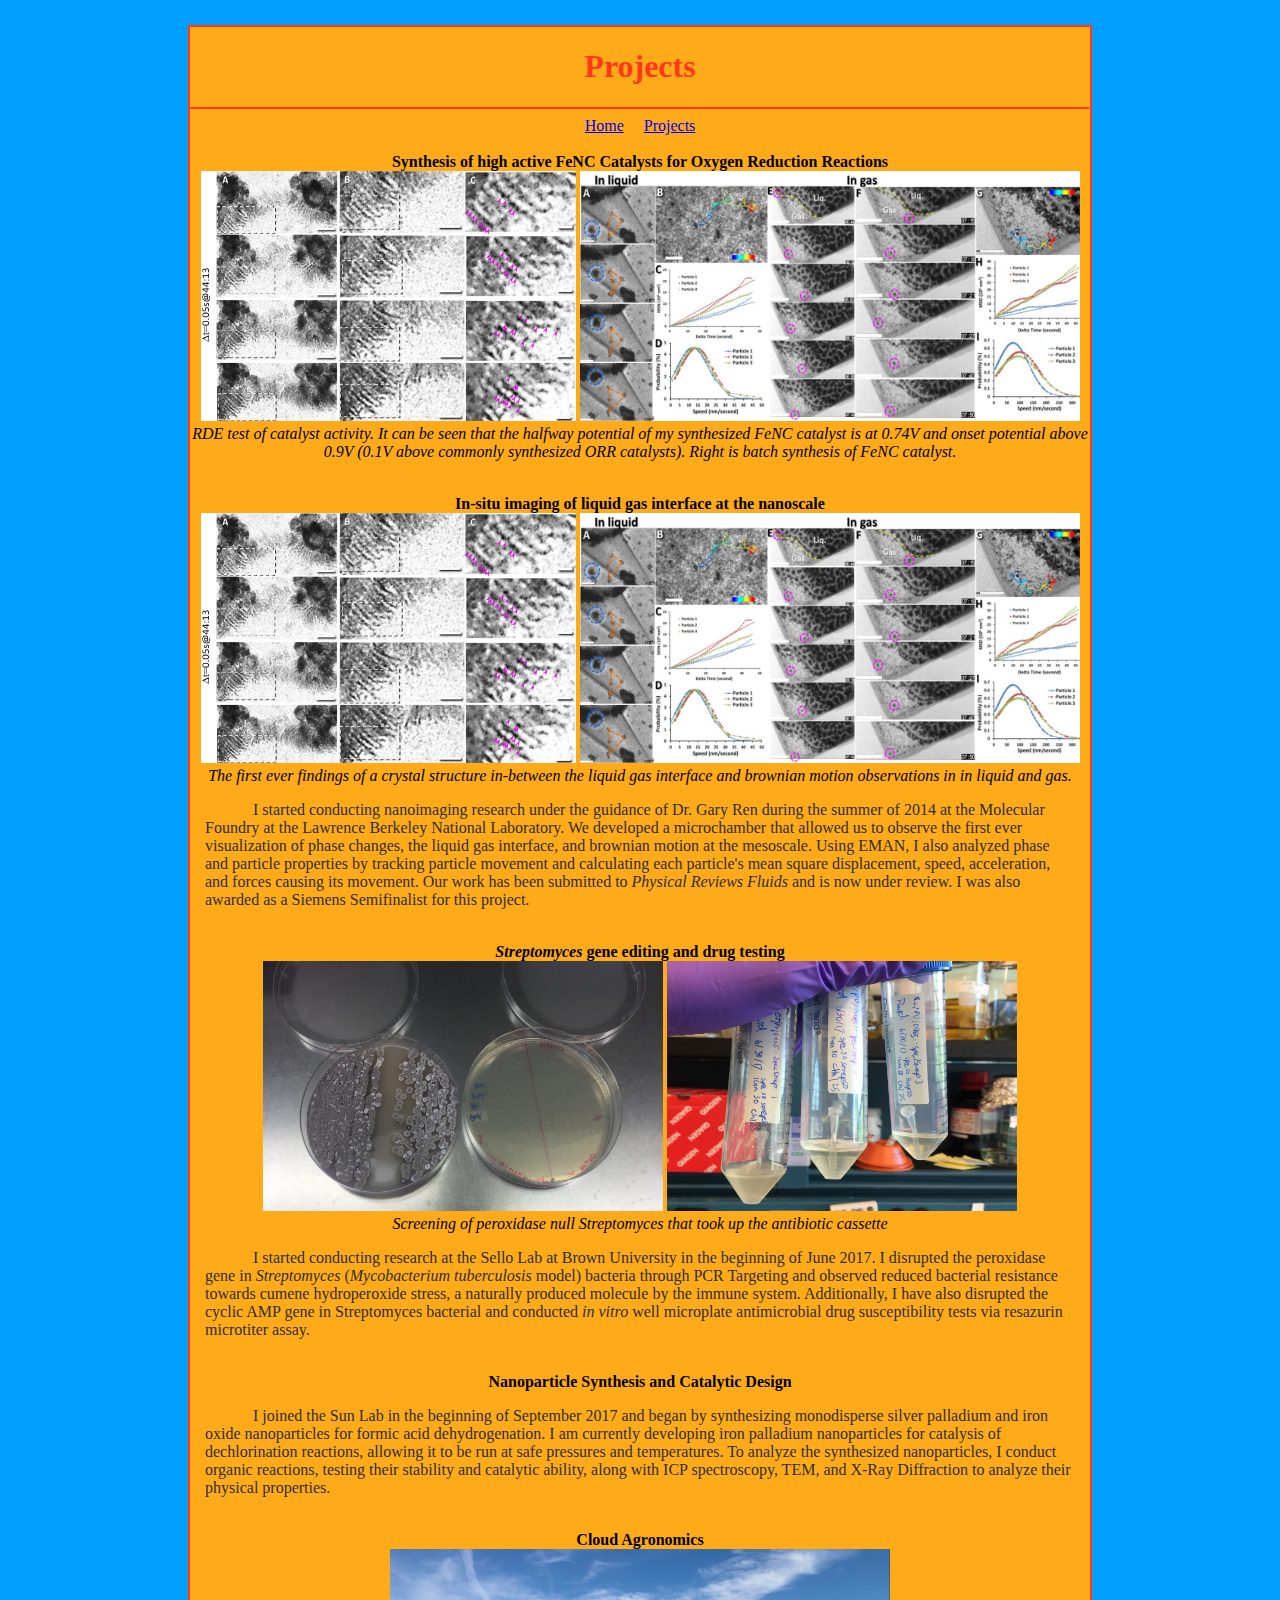
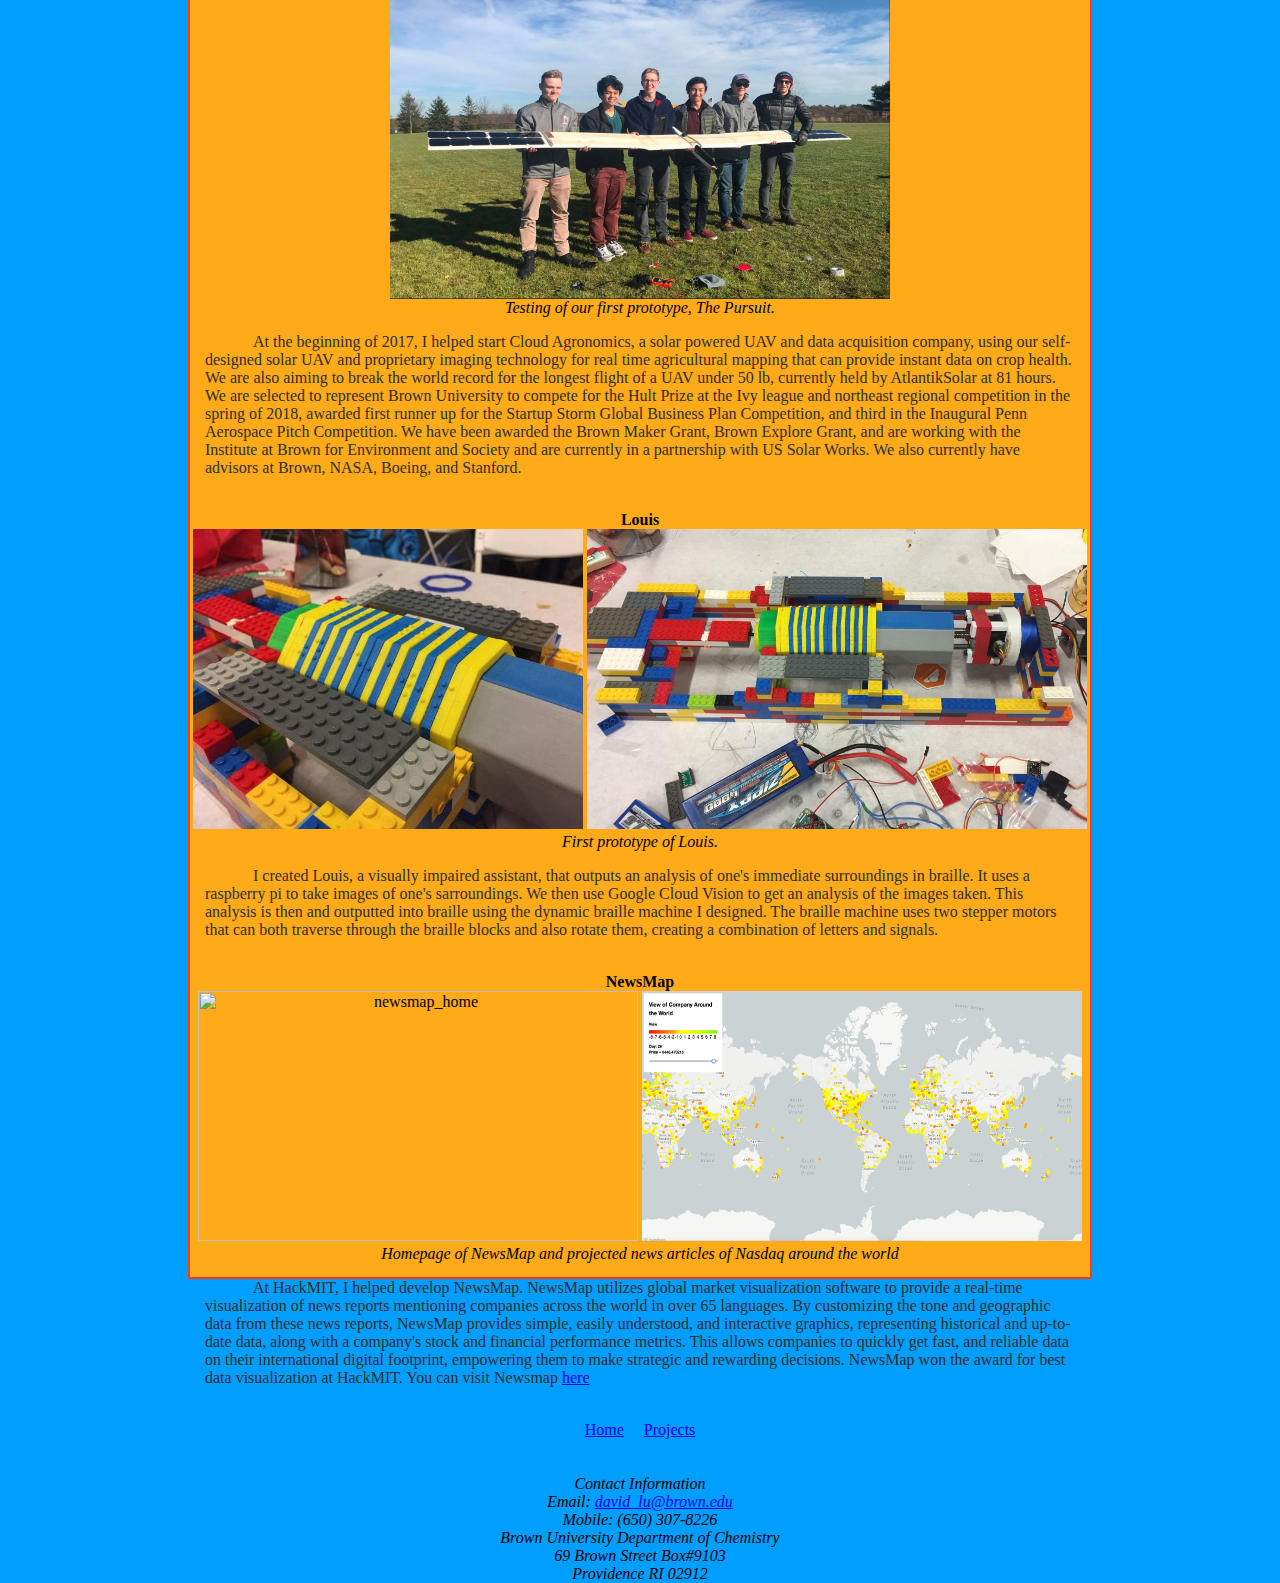
==== projects.html @ 8b68e7fd "website" ====
<html>
<head>
<title> David Lu </title>
<link href="style_projects.css" type="text/css" rel="stylesheet">
</head>
<body>
  <div id="main">
    <h1>Projects</h1>
    <hr>
  <a href="index.html">Home</a>&nbsp;&nbsp;&nbsp;&nbsp;
  <a href="projects.html">Projects</a>
  <br>
  <br>
  <center><b>Synthesis of high active FeNC Catalysts for Oxygen Reduction Reactions</b></center>
  <img src="ltem_fiber_interface.png" alt="fiber" style="width:375px;height:250px;">
  <img src="ltem_bm.png" alt="brownian motion" style="width:500px;height:250px;">
  <i> RDE test of catalyst activity. It can be seen that the halfway potential of my synthesized FeNC catalyst is at 0.74V and onset potential above 0.9V (0.1V above commonly synthesized ORR catalysts). Right is batch synthesis of FeNC catalyst. </i>
  <p>

  </p>
  <br>
  <center><b>In-situ imaging of liquid gas interface at the nanoscale</b></center>
  <img src="ltem_fiber_interface.png" alt="fiber" style="width:375px;height:250px;">
  <img src="ltem_bm.png" alt="brownian motion" style="width:500px;height:250px;">
  <i> The first ever findings of a crystal structure in-between the liquid gas interface and brownian motion observations in in liquid and gas. </i>
  <p>
    I started conducting nanoimaging research under the guidance of Dr. Gary Ren during the summer
    of 2014 at the Molecular Foundry at the Lawrence Berkeley National Laboratory. We developed a microchamber
    that allowed us to observe the first ever visualization of phase changes, the liquid gas interface,
    and brownian motion at the mesoscale. Using EMAN, I also analyzed phase and particle properties by tracking particle movement
    and calculating each particle's mean square displacement, speed, acceleration, and forces causing its movement. Our work
    has been submitted to <i>Physical Reviews Fluids</i> and is now under review. I was also awarded as a Siemens Semifinalist for this project.
  </p>
  <br>
  <center><b><i>Streptomyces</i> gene editing and drug testing</b></center>
  <center><img src="plates.jpeg" alt="plates" style="width:400px;height:250px;">
  <img src="tubes.jpeg" alt="tubes" style="width:350px;height:250px;"></center>
  <i>Screening of peroxidase null Streptomyces that took up the antibiotic cassette</i>
  <p>
    I started conducting research at the Sello Lab at Brown University in the beginning of June 2017. I disrupted
    the peroxidase gene in <i>Streptomyces</i> (<i>Mycobacterium tuberculosis</i> model) bacteria through PCR Targeting and observed
    reduced bacterial resistance towards cumene hydroperoxide stress, a naturally produced molecule by the immune system.
    Additionally, I have also disrupted the cyclic AMP gene in Streptomyces bacterial and conducted <i>in vitro</i> well microplate
    antimicrobial drug susceptibility tests via resazurin microtiter assay.
  </p>
  <br>
  <center><b>Nanoparticle Synthesis and Catalytic Design</b></center>
  <p>
    I joined the Sun Lab in the beginning of September 2017 and began by synthesizing monodisperse silver palladium and iron oxide
    nanoparticles for formic acid dehydrogenation. I am currently developing iron palladium nanoparticles for catalysis of dechlorination
    reactions, allowing it to be run at safe pressures and temperatures. To analyze the synthesized nanoparticles, I conduct organic reactions,
    testing their stability and catalytic ability, along with ICP spectroscopy, TEM, and X-Ray Diffraction to analyze their physical properties.
  </p>
  <br>
  <center><b>Cloud Agronomics</b></center>
  <img src="cloud_agro.png" alt="cloud_agro" style="width:500px;height:350px;"><br>
  <i> Testing of our first prototype, The Pursuit.</i>
  <p>
    At the beginning of 2017, I helped start Cloud Agronomics, a solar powered UAV and
    data acquisition company, using our self-designed solar UAV and proprietary imaging technology
    for real time agricultural mapping that can provide instant data on crop health. We are also
    aiming to break the world record for the longest flight of a UAV under 50 lb, currently held by
    AtlantikSolar at 81 hours. We are selected to represent Brown University to compete for the
    Hult Prize at the Ivy league and northeast regional competition in the spring of 2018, awarded
    first runner up for the Startup Storm Global Business Plan Competition, and third in the Inaugural
    Penn Aerospace Pitch Competition. We have been awarded the Brown Maker Grant, Brown Explore Grant,
    and are working with the Institute at Brown for Environment and Society and are currently in a partnership with US Solar Works.
    We also currently have advisors at Brown, NASA, Boeing, and Stanford.
  </p>
  <br>
  <center><b>Louis</b></center>
  <img src="louis.jpg" alt="louis_zoom" style="width:390px;height:300px;">
  <img src="full_louis.JPG" alt="louis_full" style="width:500px;height:300px;"><br>
  <i> First prototype of Louis.</i>
  <p>
    I created Louis, a visually impaired assistant, that outputs an analysis of one's immediate surroundings in braille.
    It uses a raspberry pi to take images of one's sarroundings. We then use Google Cloud Vision to get an analysis of
    the images taken. This analysis is then and outputted into braille using the dynamic braille machine I designed.
    The braille machine uses two stepper motors that can both traverse through the
    braille blocks and also rotate them, creating a combination of letters and signals.
  </p>
  <br>
  <center><b>NewsMap</b></center>
  <img src="Newsmap.png" alt="newsmap_home" style="width:440px;height:250px;">
  <img src="nasdaq.png" alt="nasdaq_data" style="width:440px;height:250px;"><br>
  <i> Homepage of NewsMap and projected news articles of Nasdaq around the world</i>
  <p>
    At HackMIT, I helped develop NewsMap.
    NewsMap utilizes global market visualization software to provide a real-time visualization of news reports mentioning companies across the world in over 65 languages.
    By customizing the tone and geographic data from these news reports, NewsMap provides simple, easily understood, and interactive graphics, representing historical and up-to-date data, along with a company's stock and financial performance metrics.
    This allows companies to quickly get fast, and reliable data on their international digital footprint, empowering them to make strategic and rewarding decisions.
    NewsMap won the award for best data visualization at HackMIT. You can visit Newsmap <a href="https://newsmap2017.herokuapp.com/">here</a>
  </p>
  <br>

  <a href="index.html">Home</a>&nbsp;&nbsp;&nbsp;&nbsp;
  <a href="projects.html">Projects</a>
<br>
<br>
<br>


<address>
Contact Information</br>
Email: <a href="mailto:david_lu@brown.edu">david_lu@brown.edu</a><br>
Mobile: (650) 307-8226<br>
Brown University Department of Chemistry<br>
69 Brown Street Box#9103<br>
Providence RI 02912
</address>

</div>
</body>
</html>
---- style_projects.css ----
body{
  background: #009EFF;
  text-align: center;
}
#main {
  width: 900px;
  height: 2850px;
  background: #ffab19;
  margin: 25px auto;
  border: solid 2px #ff3819;
}
h1{
  text-align: center;
  font-family: "Times New Roman";
  font-size: 24pt;
  color: #ff3819;
}
hr{
  border-top: 1px solid #ff3819;
  border-bottom: 1px solid #ff3819;
}
p{
  font-family: "Caribi";
  font-size: 12pt;
  text-align: left;
  margin-right: 15px;
  margin-left: 15px;
  text-indent: 48px;
  color: #2f2d2d;
}

a{
  font-family: "Caribi";
  font-size: 12pt;
  text-align: left;
}
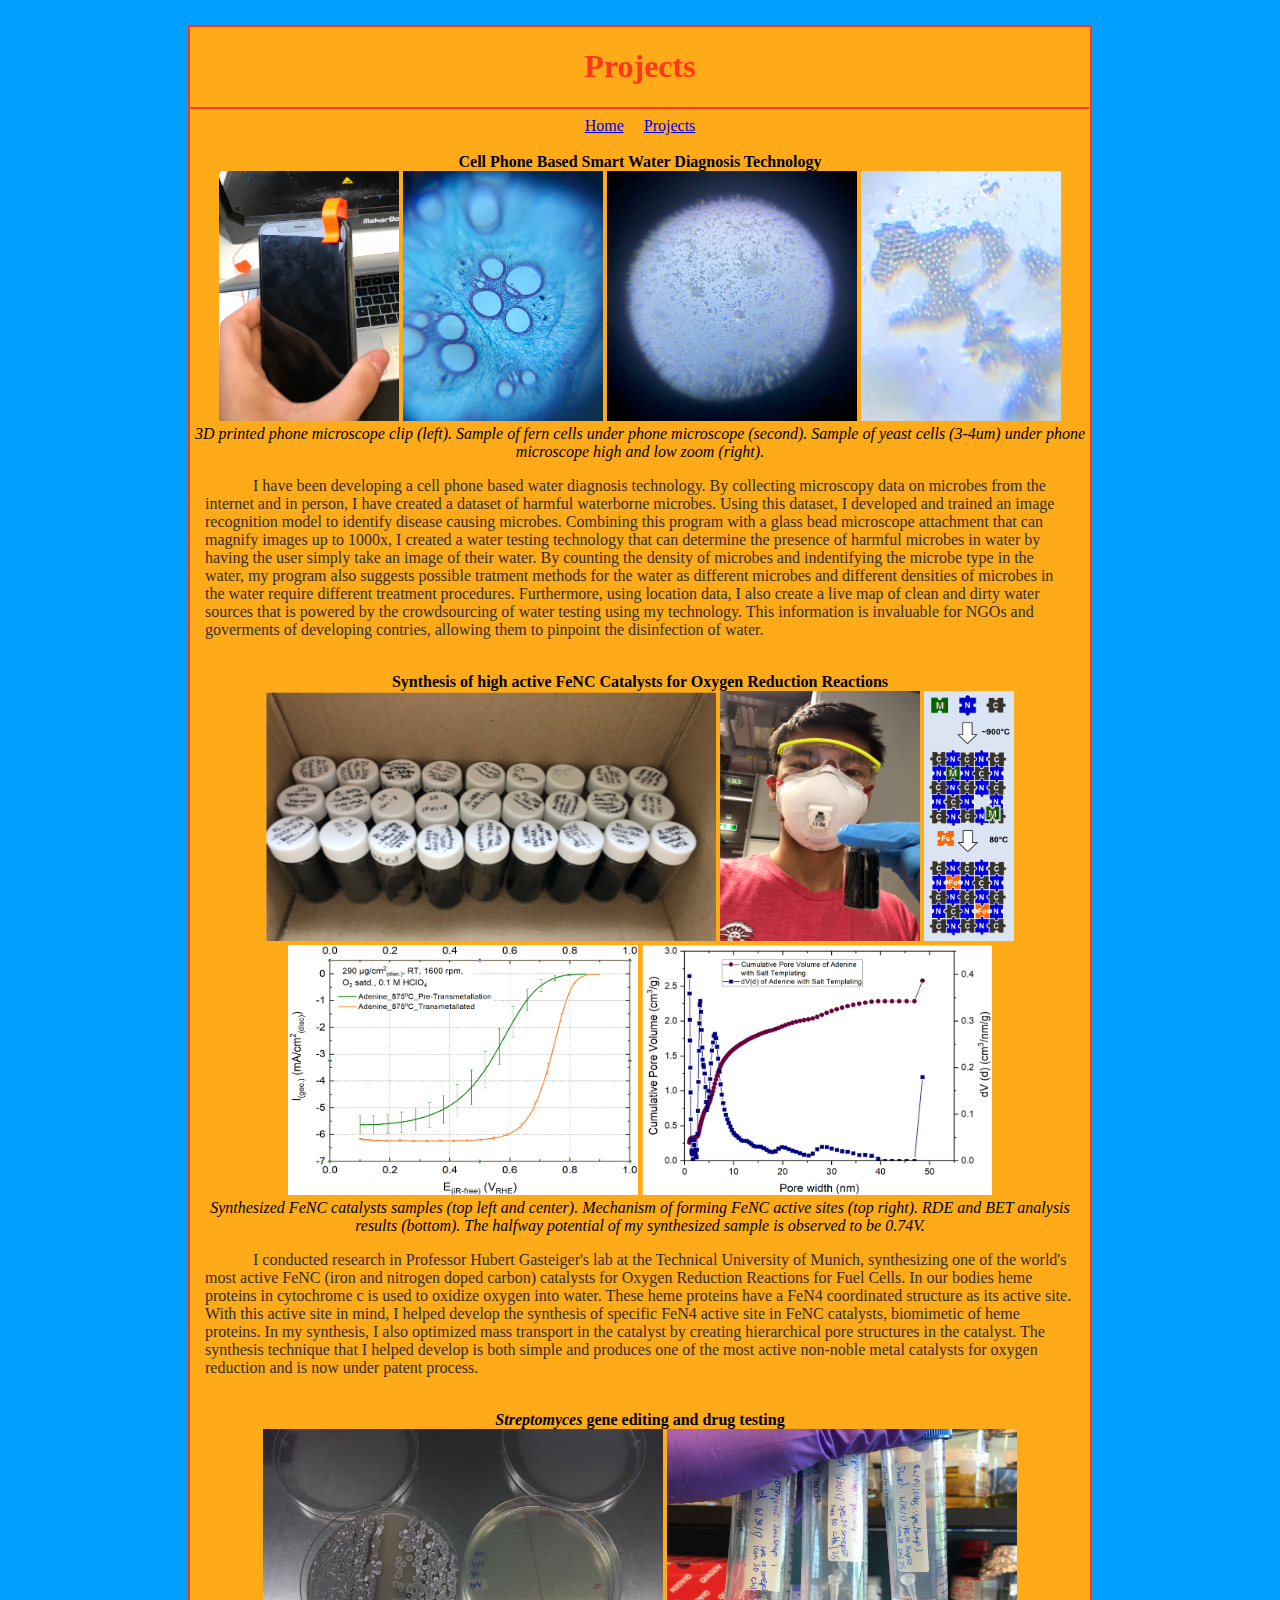
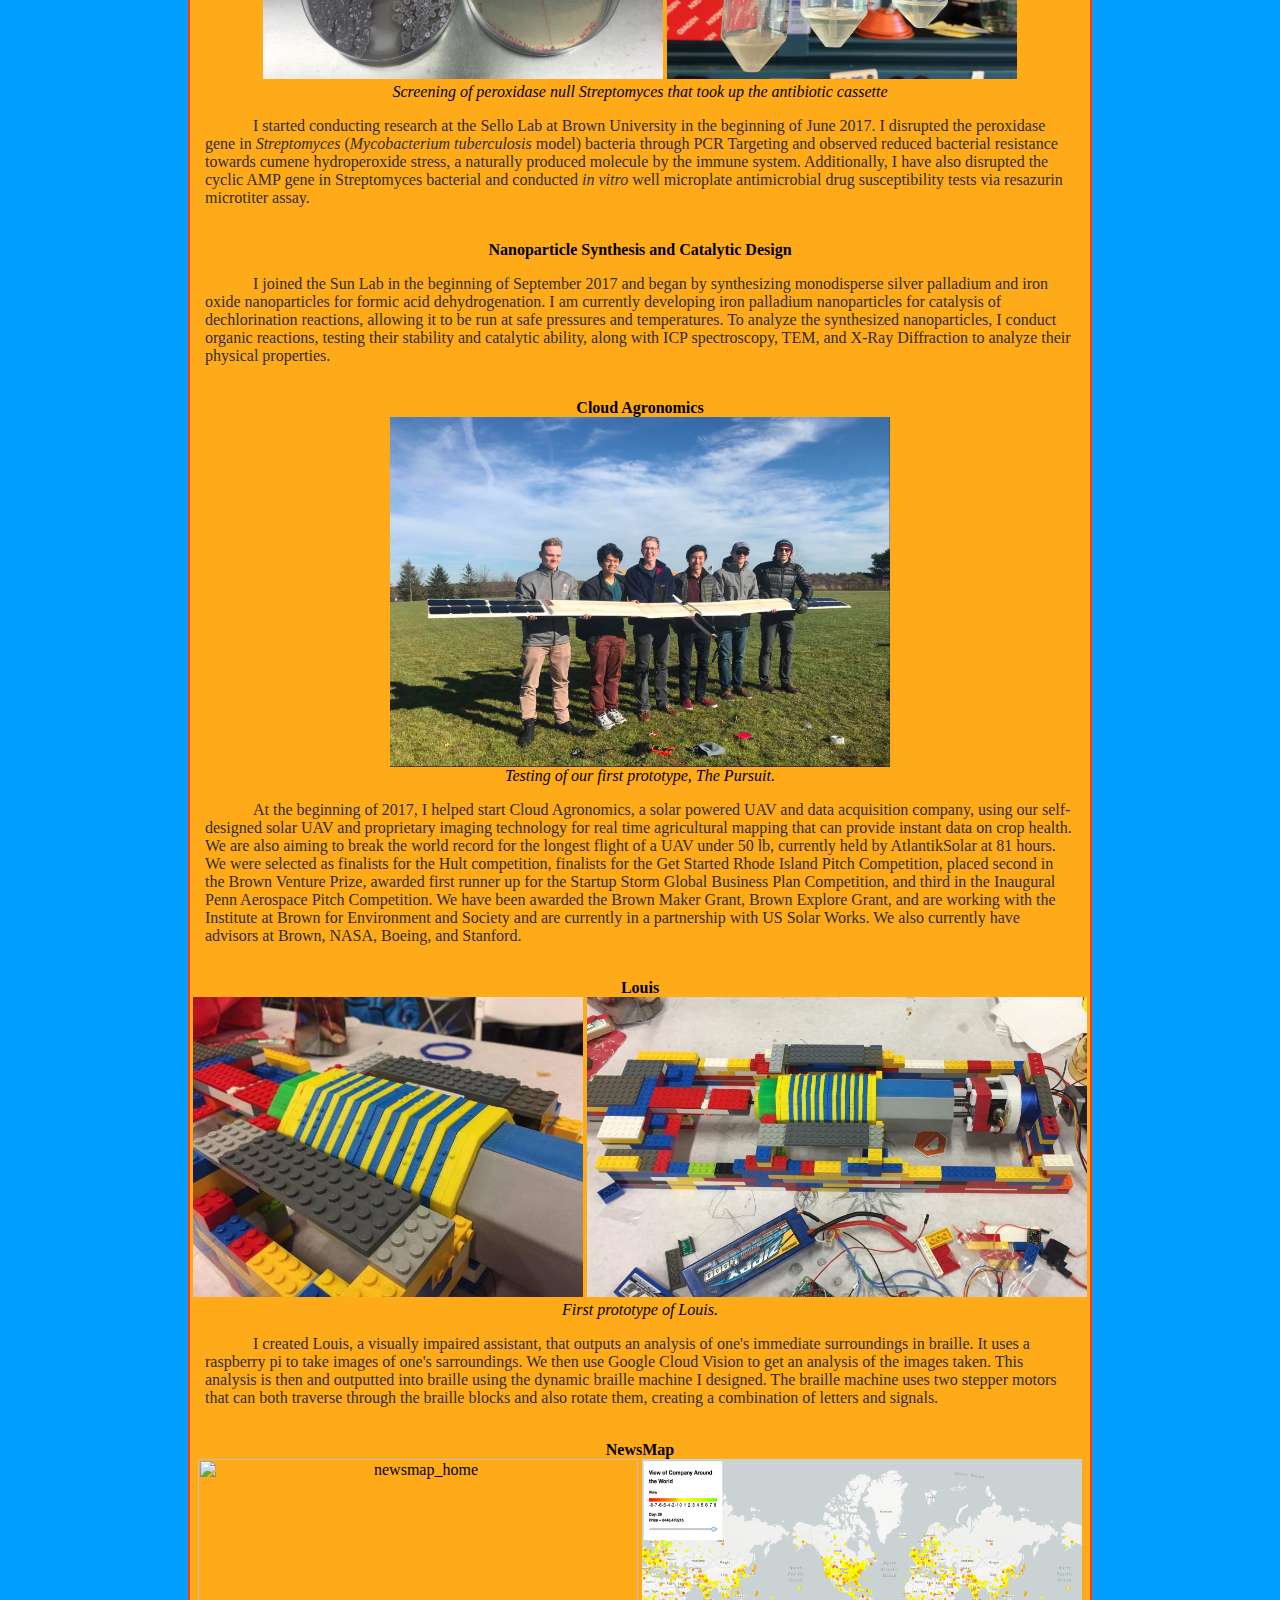
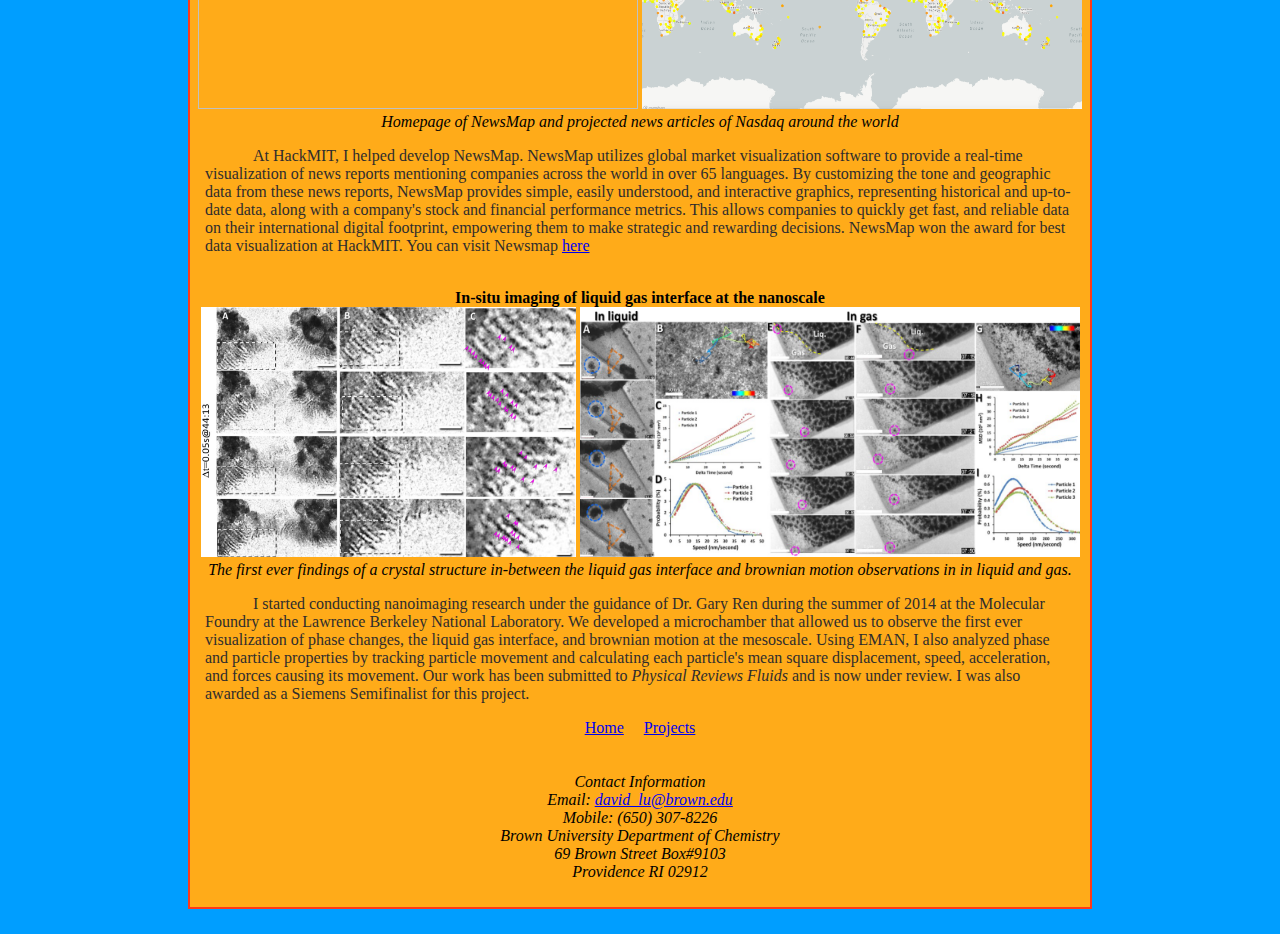
==== commit 40e1df47: "website new" ====
--- a/projects.html
+++ b/projects.html
@@ -11,25 +11,43 @@
   <a href="projects.html">Projects</a>
   <br>
   <br>
-  <center><b>Synthesis of high active FeNC Catalysts for Oxygen Reduction Reactions</b></center>
-  <img src="ltem_fiber_interface.png" alt="fiber" style="width:375px;height:250px;">
-  <img src="ltem_bm.png" alt="brownian motion" style="width:500px;height:250px;">
-  <i> RDE test of catalyst activity. It can be seen that the halfway potential of my synthesized FeNC catalyst is at 0.74V and onset potential above 0.9V (0.1V above commonly synthesized ORR catalysts). Right is batch synthesis of FeNC catalyst. </i>
+  <center><b>Cell Phone Based Smart Water Diagnosis Technology</b></center>
+  <img src="clip.jpg" alt="clipphone" style="width:180px;height:250px;">
+  <img src="slide.jpg" alt="noWatSlide" style="width:200px;height:250px;">
+  <img src="waterZoomOut.jpg" alt="waterout" style="width:250px;height:250px;">
+  <img src="waterSamp.jpg" alt="waterin" style="width:200px;height:250px;">
+  <br>
+  <i> 3D printed phone microscope clip (left). Sample of fern cells under phone microscope (second). Sample of yeast cells (3-4um) under phone microscope high and low zoom (right).</i>
   <p>
-
+    I have been developing a cell phone based water diagnosis technology. By collecting microscopy data on
+    microbes from the internet and in person, I have created a dataset of harmful waterborne microbes. Using this dataset,
+    I developed and trained an image recognition model to identify disease causing microbes. Combining this program with
+    a glass bead microscope attachment that can magnify images up to 1000x, I created a water testing technology that can
+    determine the presence of harmful microbes in water by having the user simply take an image of their water. By counting the
+    density of microbes and indentifying the microbe type in the water, my program also suggests possible tratment methods for the water
+    as different microbes and different densities of microbes in the water require different treatment procedures. Furthermore, using location
+    data, I also create a live map of clean and dirty water sources that is powered by the crowdsourcing of water testing using my technology.
+    This information is invaluable for NGOs and goverments of developing contries, allowing them to pinpoint the disinfection of water.
   </p>
   <br>
-  <center><b>In-situ imaging of liquid gas interface at the nanoscale</b></center>
-  <img src="ltem_fiber_interface.png" alt="fiber" style="width:375px;height:250px;">
-  <img src="ltem_bm.png" alt="brownian motion" style="width:500px;height:250px;">
-  <i> The first ever findings of a crystal structure in-between the liquid gas interface and brownian motion observations in in liquid and gas. </i>
+  <center><b>Synthesis of high active FeNC Catalysts for Oxygen Reduction Reactions</b></center>
+  <img src="catSamples.png" alt="catSamp" style="width:450px;height:250px;">
+  <img src="meAndCat.png" alt="MeAndSamp" style="width:200px;height:250px;">
+  <img src="tmnew.png" alt="transmetallation" style="width:90px;height:250px;">
+  <img src="rdeade.png" alt="RDE" style="width:350px;height:250px;">
+  <img src="adeporedist.png" alt="poredist" style="width:350px;height:250px;">
+  <br>
+  <i> Synthesized FeNC catalysts samples (top left and center). Mechanism of forming FeNC active sites (top right). RDE and BET analysis results (bottom). The halfway potential of my synthesized sample is observed to be 0.74V.</i>
   <p>
-    I started conducting nanoimaging research under the guidance of Dr. Gary Ren during the summer
-    of 2014 at the Molecular Foundry at the Lawrence Berkeley National Laboratory. We developed a microchamber
-    that allowed us to observe the first ever visualization of phase changes, the liquid gas interface,
-    and brownian motion at the mesoscale. Using EMAN, I also analyzed phase and particle properties by tracking particle movement
-    and calculating each particle's mean square displacement, speed, acceleration, and forces causing its movement. Our work
-    has been submitted to <i>Physical Reviews Fluids</i> and is now under review. I was also awarded as a Siemens Semifinalist for this project.
+    I conducted research in Professor Hubert Gasteiger's lab at the Technical University of Munich,
+    synthesizing one of the world's most active FeNC (iron and nitrogen doped carbon) catalysts for
+    Oxygen Reduction Reactions for Fuel Cells. In our bodies heme proteins in cytochrome c is used
+    to oxidize oxygen into water. These heme proteins have a FeN4 coordinated structure as its active site.
+    With this active site in mind, I helped develop the synthesis of specific FeN4 active site in FeNC catalysts,
+    biomimetic of heme proteins. In my synthesis, I also optimized mass transport in the catalyst by creating
+    hierarchical pore structures in the catalyst. The synthesis technique that I helped develop is
+    both simple and produces one of the most active non-noble metal catalysts for oxygen reduction
+    and is now under patent process.
   </p>
   <br>
   <center><b><i>Streptomyces</i> gene editing and drug testing</b></center>
@@ -60,9 +78,8 @@
     data acquisition company, using our self-designed solar UAV and proprietary imaging technology
     for real time agricultural mapping that can provide instant data on crop health. We are also
     aiming to break the world record for the longest flight of a UAV under 50 lb, currently held by
-    AtlantikSolar at 81 hours. We are selected to represent Brown University to compete for the
-    Hult Prize at the Ivy league and northeast regional competition in the spring of 2018, awarded
-    first runner up for the Startup Storm Global Business Plan Competition, and third in the Inaugural
+    AtlantikSolar at 81 hours. We were selected as finalists for the Hult competition, finalists for the Get Started Rhode Island Pitch Competition,
+    placed second in the Brown Venture Prize, awarded first runner up for the Startup Storm Global Business Plan Competition, and third in the Inaugural
     Penn Aerospace Pitch Competition. We have been awarded the Brown Maker Grant, Brown Explore Grant,
     and are working with the Institute at Brown for Environment and Society and are currently in a partnership with US Solar Works.
     We also currently have advisors at Brown, NASA, Boeing, and Stanford.
@@ -92,7 +109,18 @@
     NewsMap won the award for best data visualization at HackMIT. You can visit Newsmap <a href="https://newsmap2017.herokuapp.com/">here</a>
   </p>
   <br>
-
+  <center><b>In-situ imaging of liquid gas interface at the nanoscale</b></center>
+  <img src="ltem_fiber_interface.png" alt="fiber" style="width:375px;height:250px;">
+  <img src="ltem_bm.png" alt="brownian motion" style="width:500px;height:250px;">
+  <i> The first ever findings of a crystal structure in-between the liquid gas interface and brownian motion observations in in liquid and gas. </i>
+  <p>
+    I started conducting nanoimaging research under the guidance of Dr. Gary Ren during the summer
+    of 2014 at the Molecular Foundry at the Lawrence Berkeley National Laboratory. We developed a microchamber
+    that allowed us to observe the first ever visualization of phase changes, the liquid gas interface,
+    and brownian motion at the mesoscale. Using EMAN, I also analyzed phase and particle properties by tracking particle movement
+    and calculating each particle's mean square displacement, speed, acceleration, and forces causing its movement. Our work
+    has been submitted to <i>Physical Reviews Fluids</i> and is now under review. I was also awarded as a Siemens Semifinalist for this project.
+  </p>
   <a href="index.html">Home</a>&nbsp;&nbsp;&nbsp;&nbsp;
   <a href="projects.html">Projects</a>
 <br>
--- a/style_projects.css
+++ b/style_projects.css
@@ -4,7 +4,7 @@
 }
 #main {
   width: 900px;
-  height: 2850px;
+  height: 4080px;
   background: #ffab19;
   margin: 25px auto;
   border: solid 2px #ff3819;
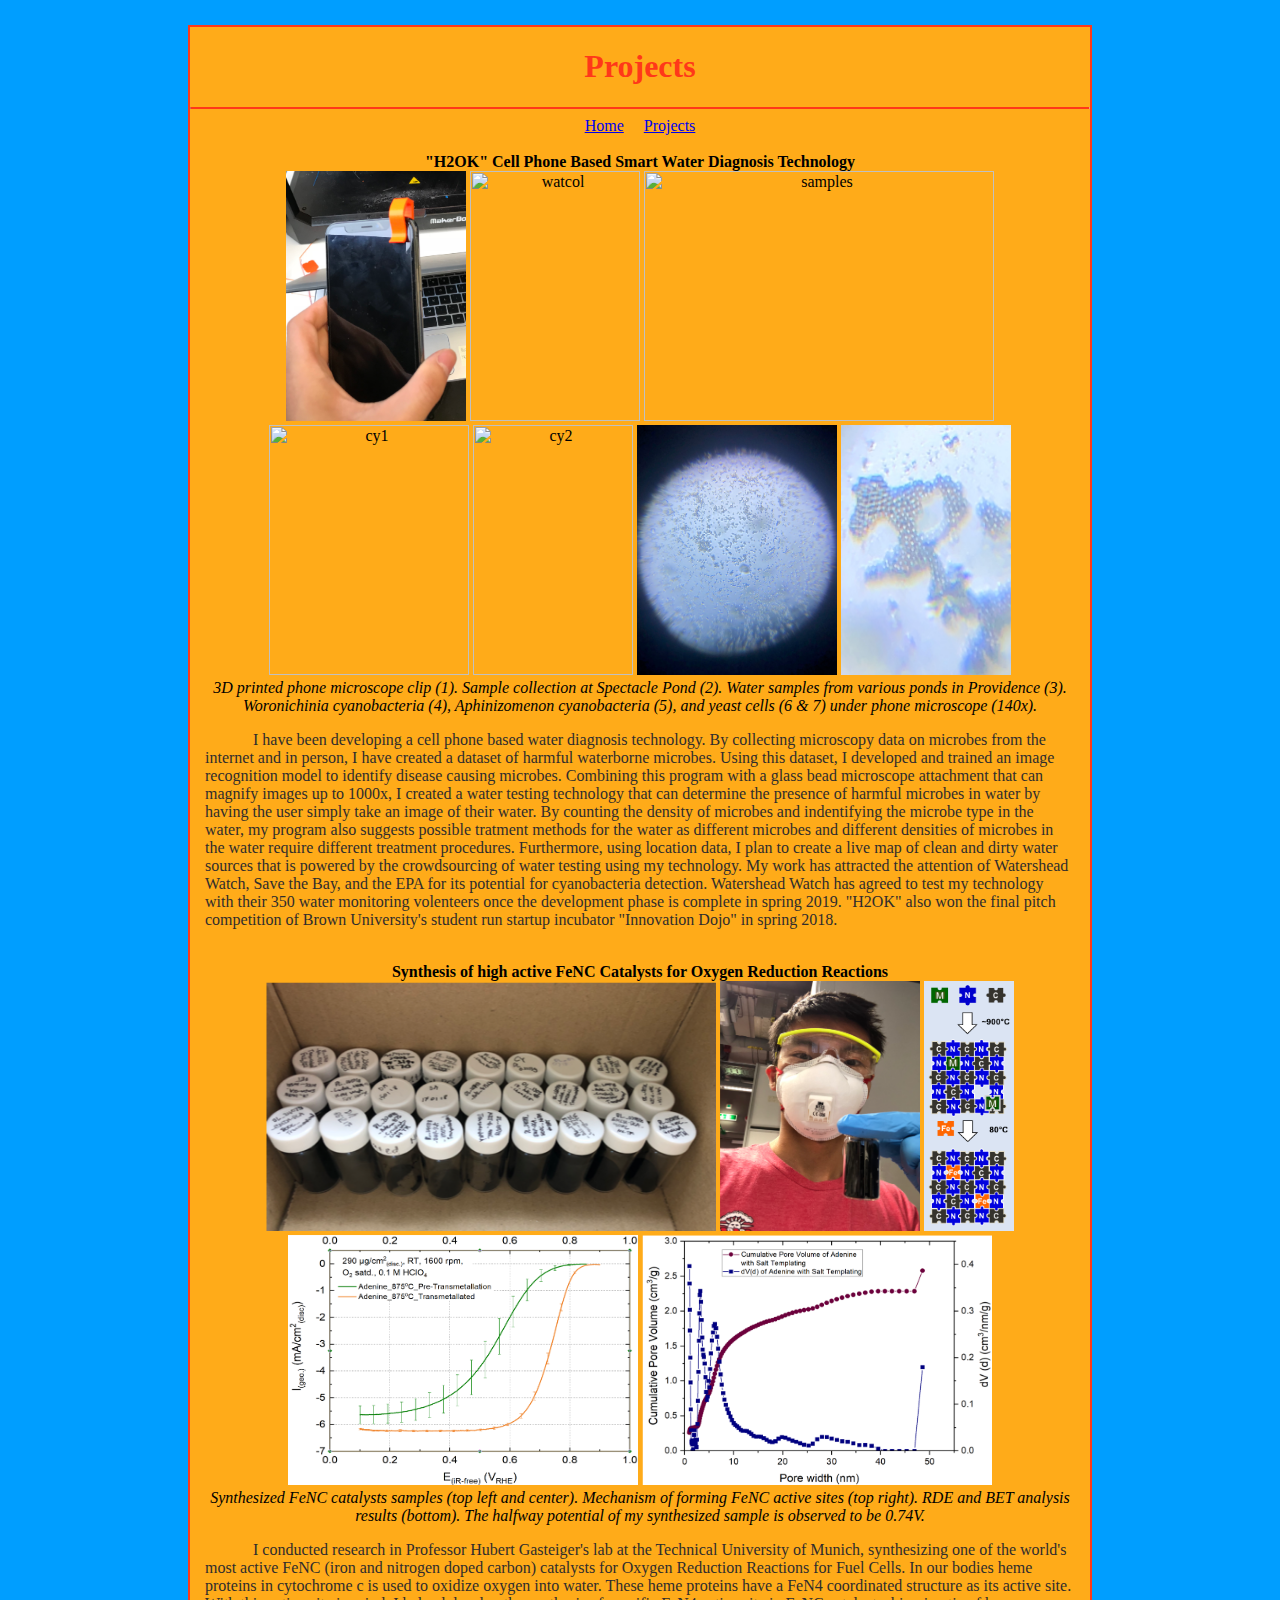
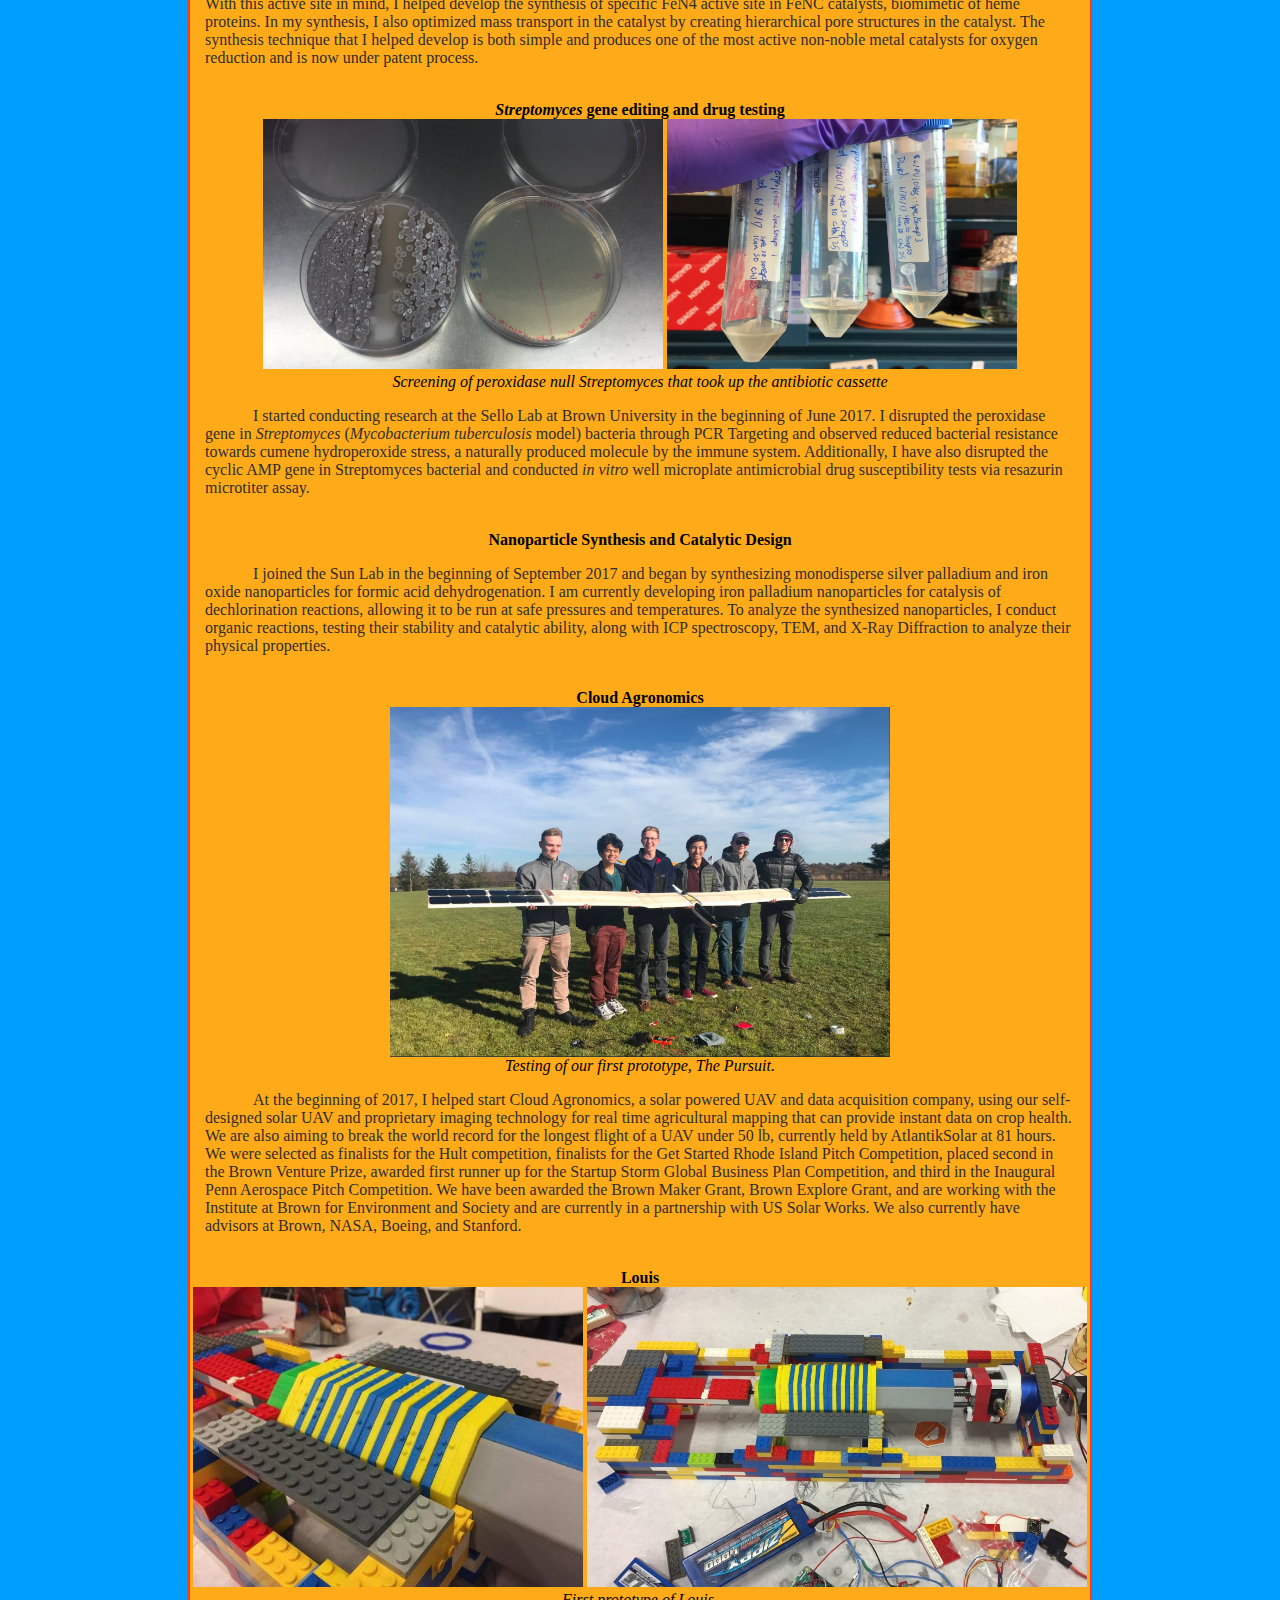
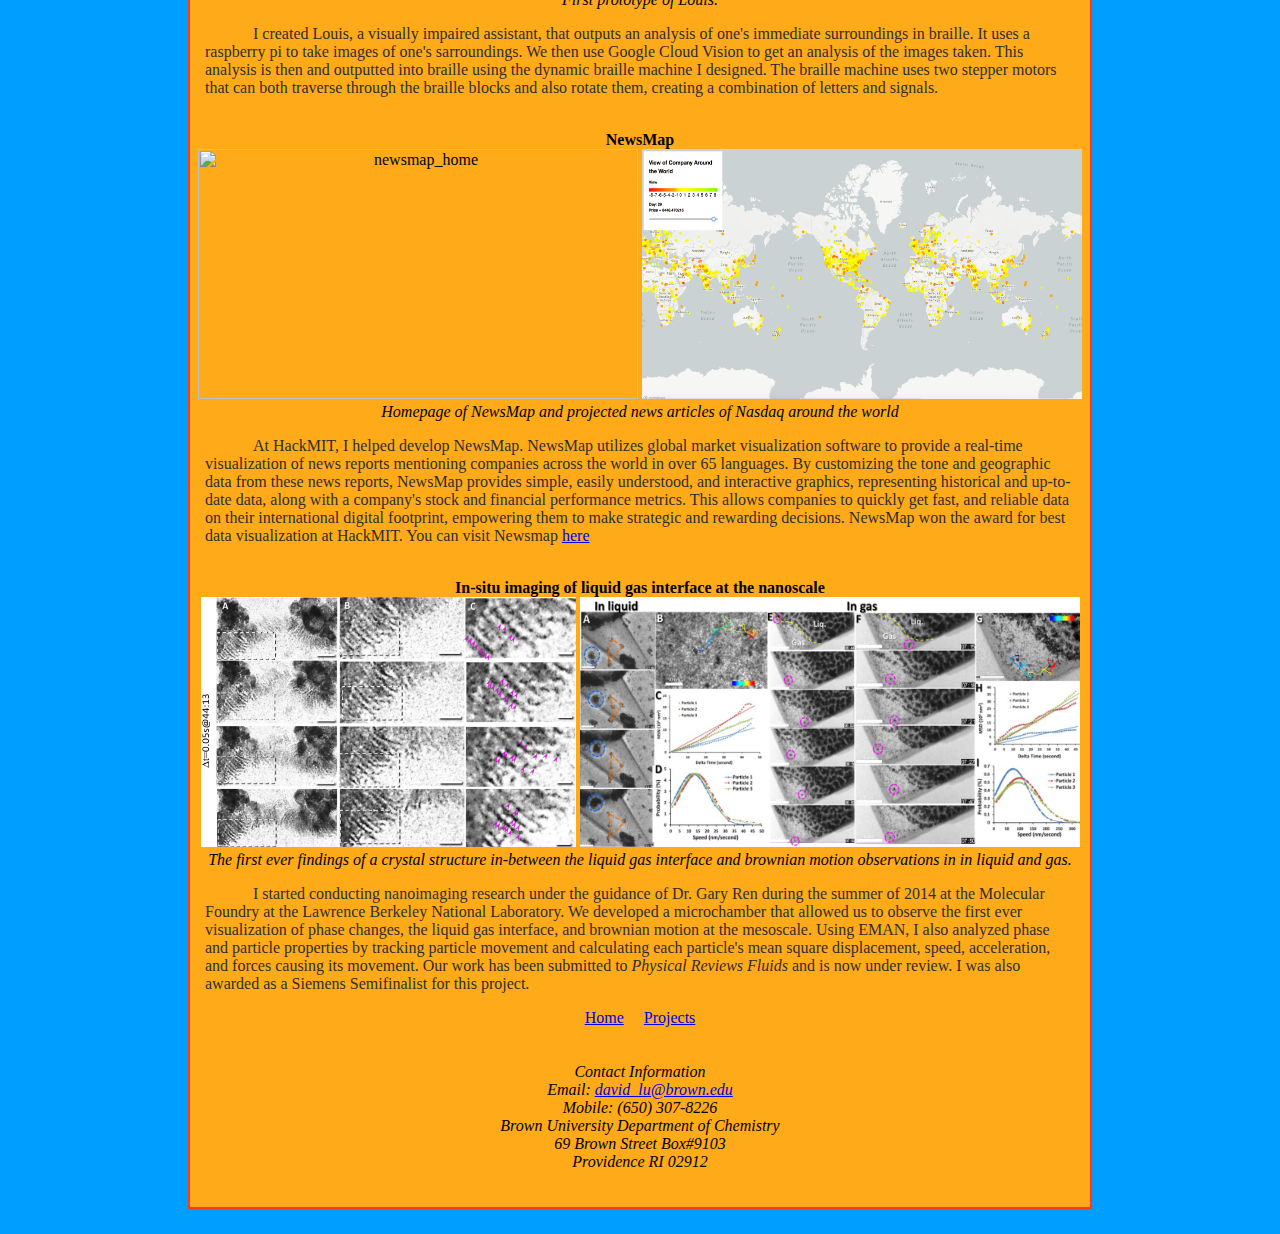
==== commit 7bf56a24: "update" ====
--- a/projects.html
+++ b/projects.html
@@ -11,13 +11,18 @@
   <a href="projects.html">Projects</a>
   <br>
   <br>
-  <center><b>Cell Phone Based Smart Water Diagnosis Technology</b></center>
-  <img src="clip.jpg" alt="clipphone" style="width:180px;height:250px;">
-  <img src="slide.jpg" alt="noWatSlide" style="width:200px;height:250px;">
-  <img src="waterZoomOut.jpg" alt="waterout" style="width:250px;height:250px;">
-  <img src="waterSamp.jpg" alt="waterin" style="width:200px;height:250px;">
+  <center><b>"H2OK" Cell Phone Based Smart Water Diagnosis Technology</b></center>
+  <img src="clip.jpg" alt="clipphone" style="width:180px;height:250px;" >
+  <img src="water_collection.png" alt="watcol" style="width:170px;height:250px;">
+  <img src="samples.png" alt="samples" style="width:350px;height:250px;">
+  <img src="cyano1.png" alt="cy1" style="width:200px;height:250px;">
+  <img src="cyano2.png" alt="cy2" style="width:160px;height:250px;">
+  <img src="waterZoomOut.jpg" alt="waterout" style="width:200px;height:250px;">
+  <img src="waterSamp.jpg" alt="waterin" style="width:170px;height:250px;">
   <br>
-  <i> 3D printed phone microscope clip (left). Sample of fern cells under phone microscope (second). Sample of yeast cells (3-4um) under phone microscope high and low zoom (right).</i>
+  <i> 3D printed phone microscope clip (1). Sample collection at Spectacle Pond (2). Water samples from various
+    ponds in Providence (3). Woronichinia cyanobacteria (4), Aphinizomenon
+    cyanobacteria (5), and yeast cells (6 & 7) under phone microscope (140x).</i>
   <p>
     I have been developing a cell phone based water diagnosis technology. By collecting microscopy data on
     microbes from the internet and in person, I have created a dataset of harmful waterborne microbes. Using this dataset,
@@ -26,8 +31,10 @@
     determine the presence of harmful microbes in water by having the user simply take an image of their water. By counting the
     density of microbes and indentifying the microbe type in the water, my program also suggests possible tratment methods for the water
     as different microbes and different densities of microbes in the water require different treatment procedures. Furthermore, using location
-    data, I also create a live map of clean and dirty water sources that is powered by the crowdsourcing of water testing using my technology.
-    This information is invaluable for NGOs and goverments of developing contries, allowing them to pinpoint the disinfection of water.
+    data, I plan to create a live map of clean and dirty water sources that is powered by the crowdsourcing of water testing using my technology.
+    My work has attracted the attention of Watershead Watch, Save the Bay, and the EPA for its potential for cyanobacteria detection.
+    Watershead Watch has agreed to test my technology with their 350 water monitoring volenteers once the development phase is complete
+    in spring 2019. "H2OK" also won the final pitch competition of Brown University's student run startup incubator "Innovation Dojo" in spring 2018.
   </p>
   <br>
   <center><b>Synthesis of high active FeNC Catalysts for Oxygen Reduction Reactions</b></center>
--- a/style_projects.css
+++ b/style_projects.css
@@ -4,7 +4,7 @@
 }
 #main {
   width: 900px;
-  height: 4080px;
+  height: 4380px;
   background: #ffab19;
   margin: 25px auto;
   border: solid 2px #ff3819;
